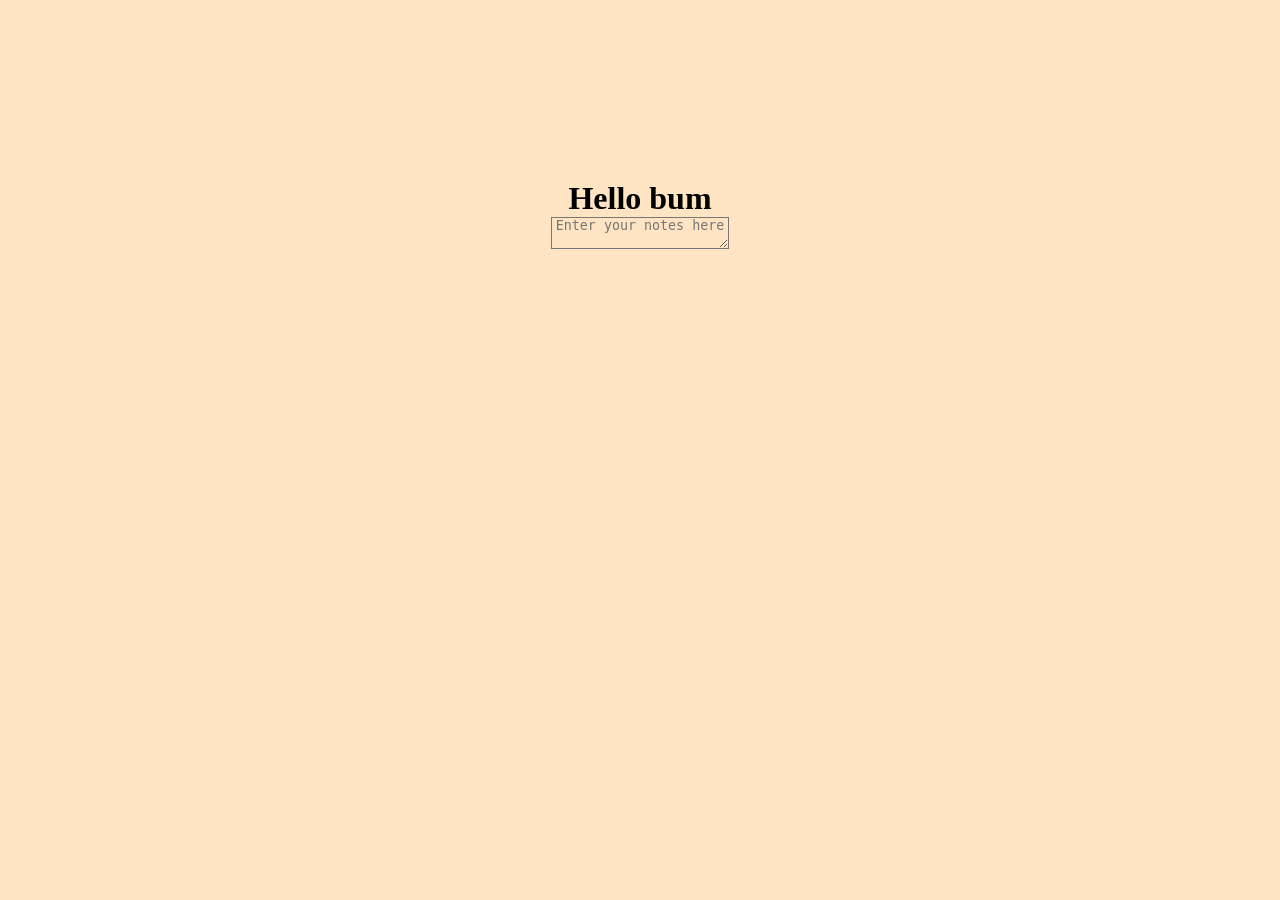
==== chat.html @ de06cd31 "added the page for the chat and textbox but need to do a lot more work later im js not feeling it ri" ====
<!DOCTYPE html>
<html lang="en">
<head>
    <meta charset="UTF-8">
    <meta name="viewport" content="width=device-width, initial-scale=1.0">
    <title>Chat</title>
    <link rel="stylesheet" href="styles.css">
</head>
<body>
    <h1 id="hello">Hello bum</h1>
    <textarea id="hello" placeholder="Enter your notes here"></textarea>
</body>
</html>
---- styles.css ----
* {
    margin: 0;
    padding: 0;
    box-sizing: border-box;
    background-color: bisque;
    text-align: center;
}
#hello {
    /* text-align: left; */
}
h1 {
    color: black;
    font-size: 2em;
    margin-top: 20vh;
}

button {
    margin-top: 20px;
    padding: 10px 20px;
    font-size: 1.2em;
    cursor: pointer;
    background-color: white;
    border-radius: 5px;
}

#title {
    opacity: 1;
    transition: opacity 1s ease-out;
}

.fade-out {
    opacity: 0;
}
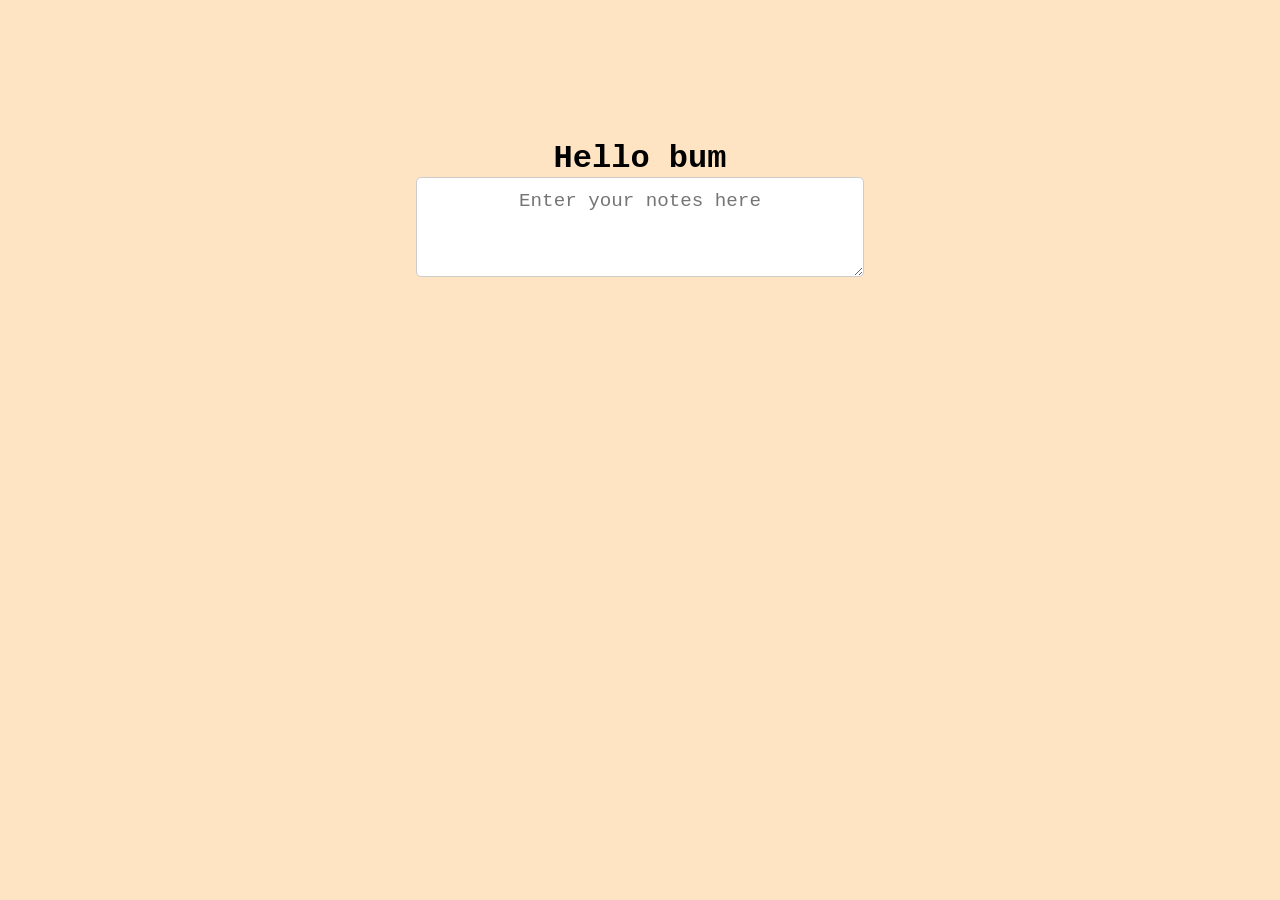
==== commit 7e4f7304: "completed the transition of intro page to the chat page" ====
--- a/chat.html
+++ b/chat.html
@@ -4,10 +4,12 @@
     <meta charset="UTF-8">
     <meta name="viewport" content="width=device-width, initial-scale=1.0">
     <title>Chat</title>
-    <link rel="stylesheet" href="styles.css">
+    <link rel="stylesheet" href="chat.css">
 </head>
 <body>
-    <h1 id="hello">Hello bum</h1>
-    <textarea id="hello" placeholder="Enter your notes here"></textarea>
+    <div class="container">
+        <h1>Hello bum</h1>
+        <textarea placeholder="Enter your notes here"></textarea>
+    </div>
 </body>
 </html>
--- a/chat.css
+++ b/chat.css
@@ -0,0 +1,29 @@
+* {
+    margin: 0;
+    box-sizing: border-box;
+    font-family: 'Courier New', Courier, monospace;
+    text-align: center;
+}
+
+body {
+    background-color: bisque;
+}
+
+.container {
+    max-width: 600px;
+    margin: 120px auto;
+    padding: 20px;
+    display: flex;
+    flex-direction: column;
+    align-items: center;
+}
+
+textarea {
+    width: 80%;
+    height: 100px;
+    padding: 12px 24px;
+    font-size: 1.2em;
+    border: 1px solid #ccc;
+    border-radius: 5px;
+
+}
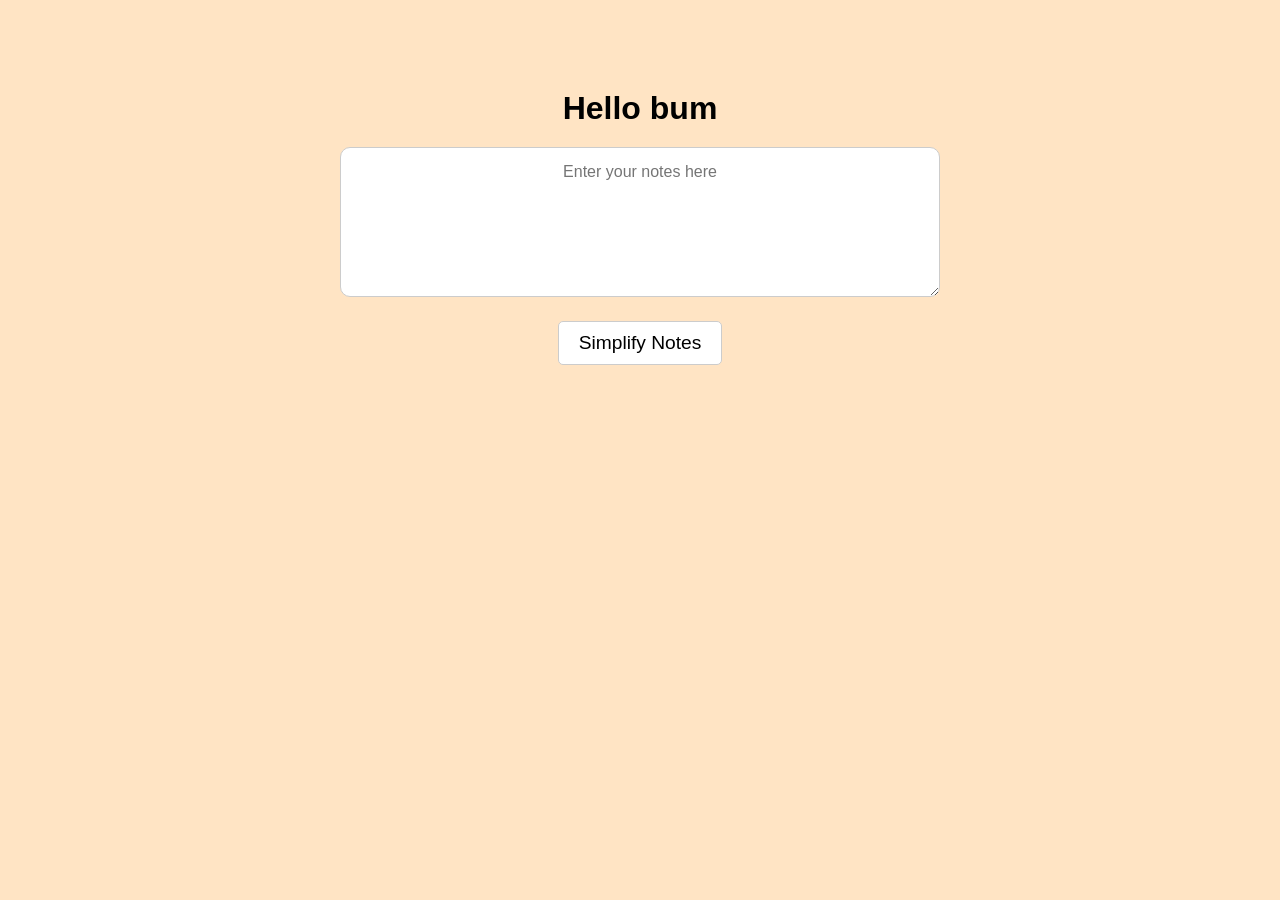
==== commit 326ea729: "added all that stuff here lol" ====
--- a/chat.html
+++ b/chat.html
@@ -4,12 +4,44 @@
     <meta charset="UTF-8">
     <meta name="viewport" content="width=device-width, initial-scale=1.0">
     <title>Chat</title>
-    <link rel="stylesheet" href="chat.css">
+    <link rel="stylesheet" href="styles.css">
 </head>
 <body>
-    <div class="container">
-        <h1>Hello bum</h1>
-        <textarea placeholder="Enter your notes here"></textarea>
-    </div>
+    <h1 id="title">Hello bum</h1>
+    
+    <textarea id="noteInput" placeholder="Enter your notes here"></textarea>
+    <br>
+    <button onclick="simplifyNotes()">Simplify Notes</button>
+
+    <div id="output">
+        </div>
+
+    <script>
+        async function simplifyNotes() {
+            const content = document.getElementById('noteInput').value;
+            const outputDiv = document.getElementById('output');
+            
+            if(!content) {
+                alert("Paste some notes first!");
+                return;
+            }
+
+            outputDiv.innerText = "Processing...";
+
+            try {
+                const response = await fetch('http://localhost:8000/simplify', {
+                    method: 'POST',
+                    headers: {'Content-Type': 'application/json'},
+                    body: JSON.stringify({ content: content })
+                });
+                
+                const data = await response.json();
+                outputDiv.innerText = data.simplified_notes;
+            } catch (error) {
+                outputDiv.innerText = "Error: Couldn't connect to the backend. Is main.py running?";
+                console.error(error);
+            }
+        }
+    </script>
 </body>
 </html>
--- a/styles.css
+++ b/styles.css
@@ -0,0 +1,63 @@
+* {
+    margin: 0;
+    padding: 0;
+    box-sizing: border-box;
+    background-color: bisque;
+    text-align: center;
+    font-family: sans-serif;
+}
+
+h1 {
+    color: black;
+    font-size: 2em;
+    margin-top: 10vh;
+    margin-bottom: 20px;
+}
+
+textarea {
+    width: 80%;
+    max-width: 600px;
+    height: 150px;
+    padding: 15px;
+    border-radius: 10px;
+    border: 1px solid #ccc;
+    background-color: white; /* Contrast for typing */
+    font-size: 1rem;
+    resize: vertical;
+}
+
+button {
+    margin-top: 20px;
+    padding: 10px 20px;
+    font-size: 1.2em;
+    cursor: pointer;
+    background-color: white;
+    border: 1px solid #ccc;
+    border-radius: 5px;
+    transition: 0.2s;
+}
+
+button:hover {
+    background-color: #f0f0f0;
+}
+
+#output {
+    width: 80%;
+    max-width: 600px;
+    margin: 30px auto;
+    padding: 20px;
+    text-align: left; /* Aligns bullet points nicely */
+    white-space: pre-wrap; /* Preserves the line breaks the AI sends back */
+    background-color: transparent;
+    font-size: 1.1rem;
+    line-height: 1.5;
+}
+
+#title {
+    opacity: 1;
+    transition: opacity 1s ease-out;
+}
+
+.fade-out {
+    opacity: 0;
+}
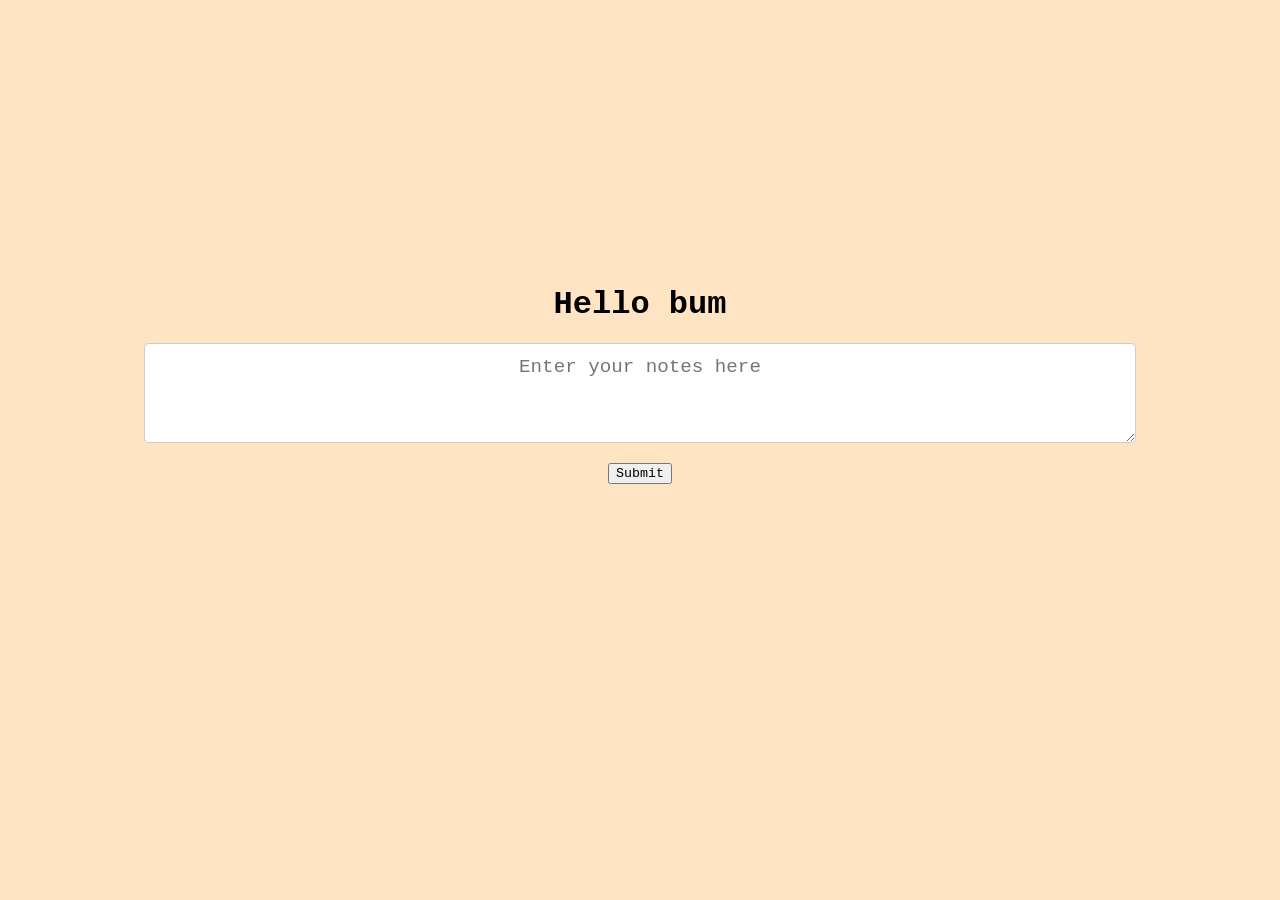
==== commit f99b943f: "added example for .env, and updated chat page for sending message" ====
--- a/chat.html
+++ b/chat.html
@@ -4,44 +4,79 @@
     <meta charset="UTF-8">
     <meta name="viewport" content="width=device-width, initial-scale=1.0">
     <title>Chat</title>
-    <link rel="stylesheet" href="styles.css">
+    <link rel="stylesheet" href="chat.css">
 </head>
 <body>
-    <h1 id="title">Hello bum</h1>
-    
-    <textarea id="noteInput" placeholder="Enter your notes here"></textarea>
-    <br>
-    <button onclick="simplifyNotes()">Simplify Notes</button>
+    <div id="chat-box">
+        <div id="start-screen">
+            <h1>Hello bum</h1>
+            <textarea id="notes" placeholder="Enter your notes here"></textarea>
+            <button id="submit">Submit</button>
+        </div>
+        
+        <div id="messages"></div>
 
-    <div id="output">
+        <div id="input-container">
+            <input id="user-input" placeholder="Type your message here">
+            <button id="send">Send</button>
         </div>
+    </div>
+</body>
 
-    <script>
-        async function simplifyNotes() {
-            const content = document.getElementById('noteInput').value;
-            const outputDiv = document.getElementById('output');
-            
-            if(!content) {
-                alert("Paste some notes first!");
-                return;
-            }
+<script>
+    const submitBtn = document.getElementById('submit');
+    const notes = document.getElementById('notes');
+    const messages = document.getElementById('messages');
+    const startScreen = document.getElementById('start-screen');
+    const inputContainer = document.getElementById('input-container');
+    const sendBtn = document.getElementById('send');
 
-            outputDiv.innerText = "Processing...";
+    submitBtn.addEventListener('click', () => {
+        const notesText = notes.value.trim();
 
-            try {
-                const response = await fetch('http://localhost:8000/simplify', {
-                    method: 'POST',
-                    headers: {'Content-Type': 'application/json'},
-                    body: JSON.stringify({ content: content })
-                });
-                
-                const data = await response.json();
-                outputDiv.innerText = data.simplified_notes;
-            } catch (error) {
-                outputDiv.innerText = "Error: Couldn't connect to the backend. Is main.py running?";
-                console.error(error);
-            }
+        if (notesText === "") {
+            return;
         }
-    </script>
-</body>
+
+        startScreen.style.display = "none";
+        inputContainer.style.display = "flex";
+
+        const userMsg = document.createElement("div");
+        userMsg.classList.add("msg", "user");
+        userMsg.innerText = notesText;
+        messages.appendChild(userMsg);
+
+        const aiMsg = document.createElement("div");
+        aiMsg.classList.add("msg", "ai");
+        aiMsg.innerText = "This is an AI response.";
+        messages.appendChild(aiMsg);
+
+        messages.scrollTop = messages.scrollHeight;
+
+        notes.value = "";
+    });
+
+    sendBtn.addEventListener('click', () => {
+        const userInput = document.getElementById('user-input');
+        const userText = userInput.value.trim();
+
+        if (userText === "") {
+            return;
+        }
+
+        const userMsg = document.createElement("div");
+        userMsg.classList.add("msg", "user");
+        userMsg.innerText = userText;
+        messages.appendChild(userMsg);
+
+        const aiMsg = document.createElement("div");
+        aiMsg.classList.add("msg", "ai");
+
+        // Simulate an AI response
+        aiMsg.innerText = "This is an AI response.";
+        messages.appendChild(aiMsg);
+        userInput.value = "";
+        messages.scrollTop = messages.scrollHeight;
+    });
+</script>
 </html>
--- a/chat.css
+++ b/chat.css
@@ -0,0 +1,93 @@
+* {
+    margin: 0;
+    box-sizing: border-box;
+    font-family: 'Courier New', Courier, monospace;
+    text-align: center;
+}
+
+body {
+    background-color: bisque;
+    min-height: 100vh;
+}
+
+#chat-box {
+    width: 100%;
+    height: 100vh;
+    padding: 20px;
+    display: flex;
+    flex-direction: column;
+}
+
+#start-screen {
+    height: 100%;
+    display: flex;
+    flex-direction: column;
+    justify-content: center;
+    align-items: center;
+    gap: 20px;
+}
+
+textarea {
+    width: 80%;
+    height: 100px;
+    padding: 12px 24px;
+    font-size: 1.2em;
+    border: 1px solid #ccc;
+    border-radius: 5px;
+
+}
+
+#input-container {
+    position: fixed;
+    bottom: 20px;
+    left: 50%;
+    transform: translateX(-50%);
+
+    width: 700px;
+    display: none;
+    gap: 10px;
+    padding: 10px;
+    border-radius: 20px;
+}
+
+#input-container input {
+    width: 100%;
+    padding: 10px;
+    border: 1px solid #ccc;
+    border-radius: 15px;
+}
+
+#messages {
+    flex: 1;
+    width: 80%;
+    margin: 0 auto;
+    padding: 30px 0 100px 0;
+    overflow-y: auto;
+    display: flex;
+    flex-direction: column;
+    gap: 18px;
+}
+
+.msg {
+    max-width: 50%;
+    padding: 12px 16px;
+    border-radius: 18px;
+    font-size: 1.1em;
+    word-wrap: break-word;
+    overflow-wrap: break-word;
+    white-space: pre-wrap;
+    line-height: 1.4;
+    transition: all 0.3s ease;
+}
+
+.user {
+    background-color: lightblue;
+    align-self: flex-end;
+    text-align: right;
+}
+
+.ai {
+    background-color: #576a78;
+    align-self: flex-start;
+    text-align: left;
+}
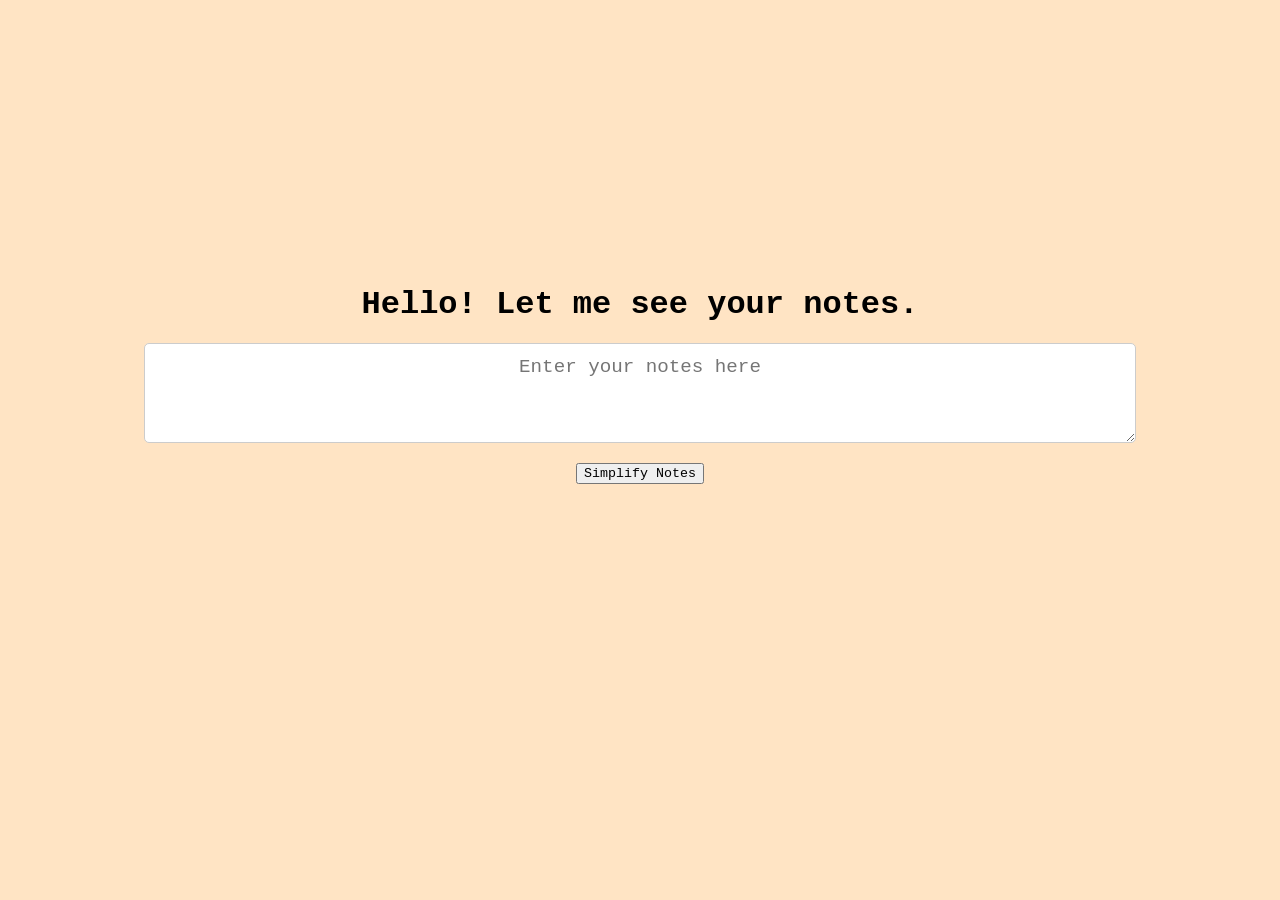
==== commit e0b28501: "Merge main into front-end and resolve conflicts" ====
--- a/chat.html
+++ b/chat.html
@@ -9,9 +9,9 @@
 <body>
     <div id="chat-box">
         <div id="start-screen">
-            <h1>Hello bum</h1>
+            <h1>Hello! Let me see your notes.</h1>
             <textarea id="notes" placeholder="Enter your notes here"></textarea>
-            <button id="submit">Submit</button>
+            <button id="submit">Simplify Notes</button>
         </div>
         
         <div id="messages"></div>
@@ -31,10 +31,11 @@
     const inputContainer = document.getElementById('input-container');
     const sendBtn = document.getElementById('send');
 
-    submitBtn.addEventListener('click', () => {
+    submitBtn.addEventListener('click', async () => {
         const notesText = notes.value.trim();
 
-        if (notesText === "") {
+        if (!notesText) {
+            alert("Please enter some notes!");
             return;
         }
 
@@ -48,19 +49,34 @@
 
         const aiMsg = document.createElement("div");
         aiMsg.classList.add("msg", "ai");
-        aiMsg.innerText = "This is an AI response.";
+        aiMsg.innerText = "Thinking ...";
         messages.appendChild(aiMsg);
+
+        try {
+            const response = await fetch("http://localhost:8000/simplify", {
+                method: "POST",
+                headers: { "Content-Type": "application/json" },
+                body: JSON.stringify({ content : notesText })
+            });
+
+            const data = await response.json();
+            aiMsg.innerText = data.simplified_notes || data.response || "No response from the server.";
+        } catch (error) {
+            aiMsg.innerText = "Error: couldn't connect to the backend. Is main.py running?";
+            console.error("Error:", error);
+        }
 
         messages.scrollTop = messages.scrollHeight;
 
         notes.value = "";
     });
 
-    sendBtn.addEventListener('click', () => {
+    sendBtn.addEventListener('click', async () => {
         const userInput = document.getElementById('user-input');
         const userText = userInput.value.trim();
 
-        if (userText === "") {
+        if (!userText) {
+            alert("Please enter a message!");
             return;
         }
 
@@ -71,10 +87,22 @@
 
         const aiMsg = document.createElement("div");
         aiMsg.classList.add("msg", "ai");
+        aiMsg.innerText = "Thinking ...";
+        messages.appendChild(aiMsg);
 
-        // Simulate an AI response
-        aiMsg.innerText = "This is an AI response.";
-        messages.appendChild(aiMsg);
+        try {
+            const response = await fetch("http://localhost:8000/simplify", {
+                method: "POST",
+                headers: { "Content-Type": "application/json" },
+                body: JSON.stringify({ content : userText })
+            });
+
+            const data = await response.json();
+            aiMsg.innerText = data.simplified_notes || data.response || "No response from the server.";
+        } catch (error) {
+            aiMsg.innerText = "Error: couldn't connect to the backend. Is main.py running?";
+            console.error("Error:", error);
+        }
         userInput.value = "";
         messages.scrollTop = messages.scrollHeight;
     });
--- a/chat.css
+++ b/chat.css
@@ -81,13 +81,13 @@
 }
 
 .user {
-    background-color: lightblue;
+    background-color: rgb(242, 182, 182);
     align-self: flex-end;
     text-align: right;
 }
 
 .ai {
-    background-color: #576a78;
+    background-color: #9abee2;
     align-self: flex-start;
     text-align: left;
 }
